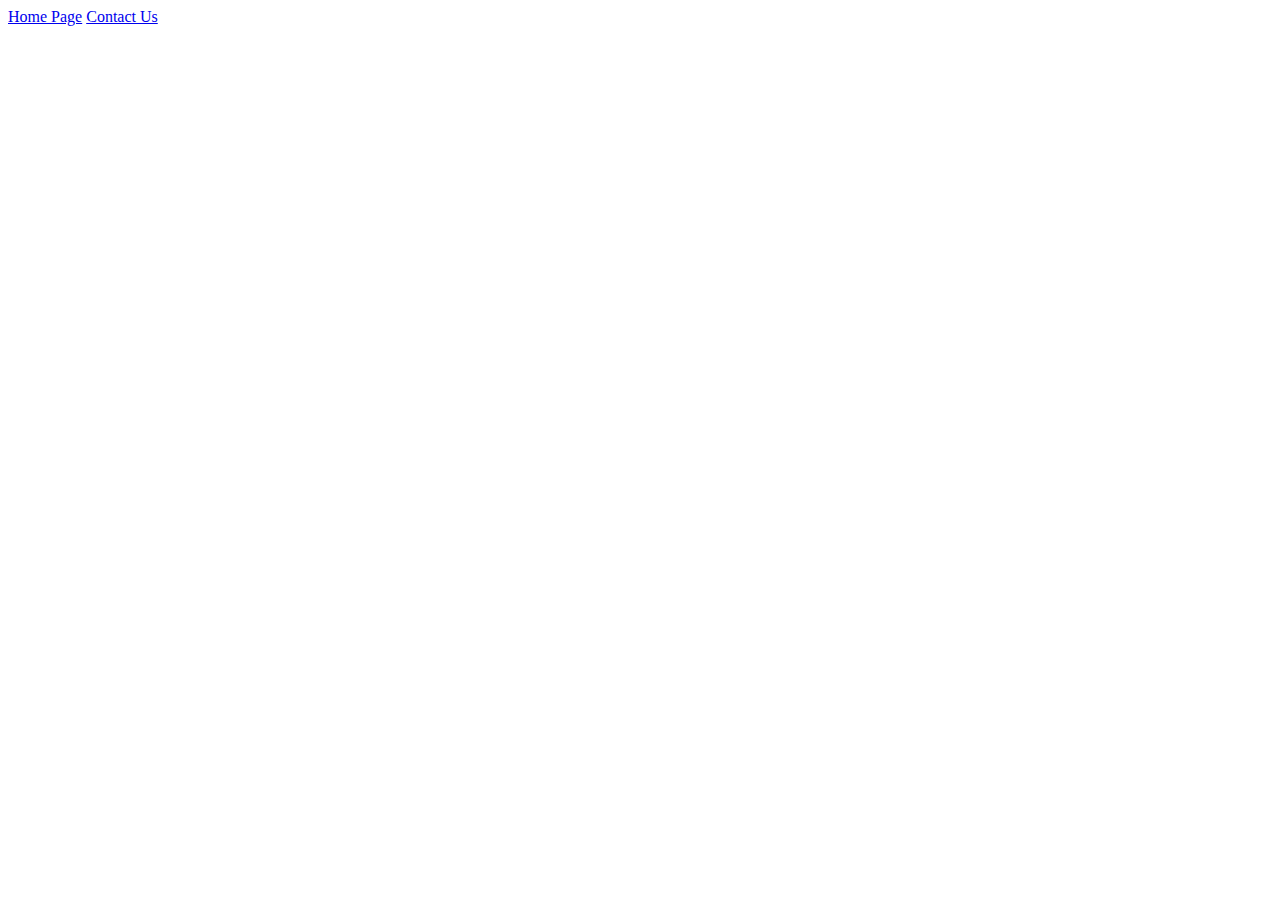
==== contactus.html @ ca1ea6a7 "scaffolded index and contactus html files" ====
<!DOCTYPE html>
<html lang="en">
<head>
    <meta charset="UTF-8">
    <meta name="viewport" content="width=device-width, initial-scale=1.0">
    <title>Contact Page</title>
    </head>
    <body>
        <header>
            <nav>
                <a href="index.html">Home Page</a>
                <a href="contactus.html">Contact Us</a>
            </nav>
        </header>
    </body>
</html>
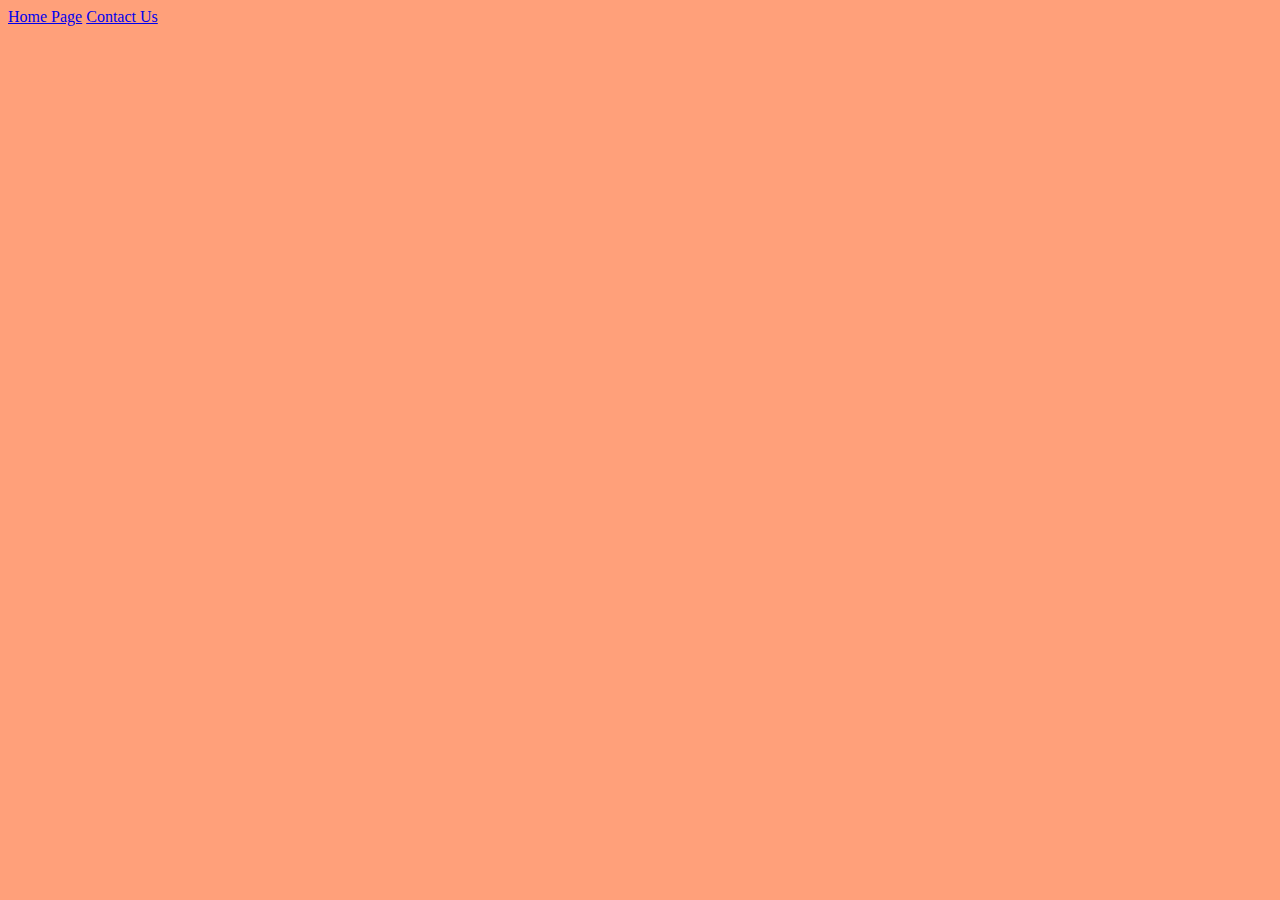
==== commit e77b2946: "Basic stylesheet created" ====
--- a/contactus.html
+++ b/contactus.html
@@ -4,6 +4,7 @@
     <meta charset="UTF-8">
     <meta name="viewport" content="width=device-width, initial-scale=1.0">
     <title>Contact Page</title>
+    <link rel="stylesheet" href="styles/styles.css">
     </head>
     <body>
         <header>
--- a/styles/styles.css
+++ b/styles/styles.css
@@ -0,0 +1,3 @@
+body {
+    background-color: lightsalmon;
+}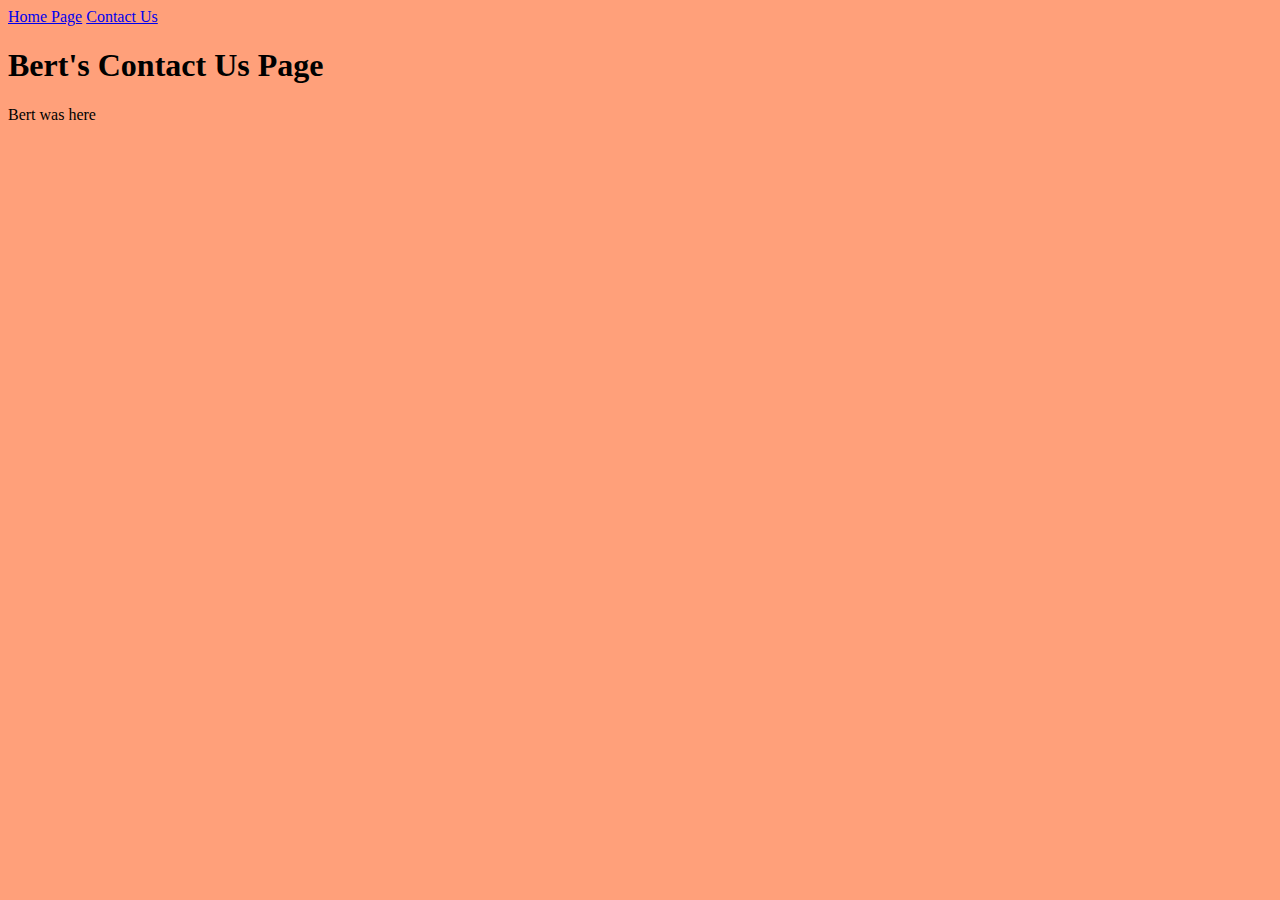
==== commit 7fefe010: "Bert added stuff to contactus page" ====
--- a/contactus.html
+++ b/contactus.html
@@ -13,5 +13,7 @@
                 <a href="contactus.html">Contact Us</a>
             </nav>
         </header>
+        <h1>Bert's Contact Us Page</h1>
+        <p>Bert was here</p>
     </body>
 </html>